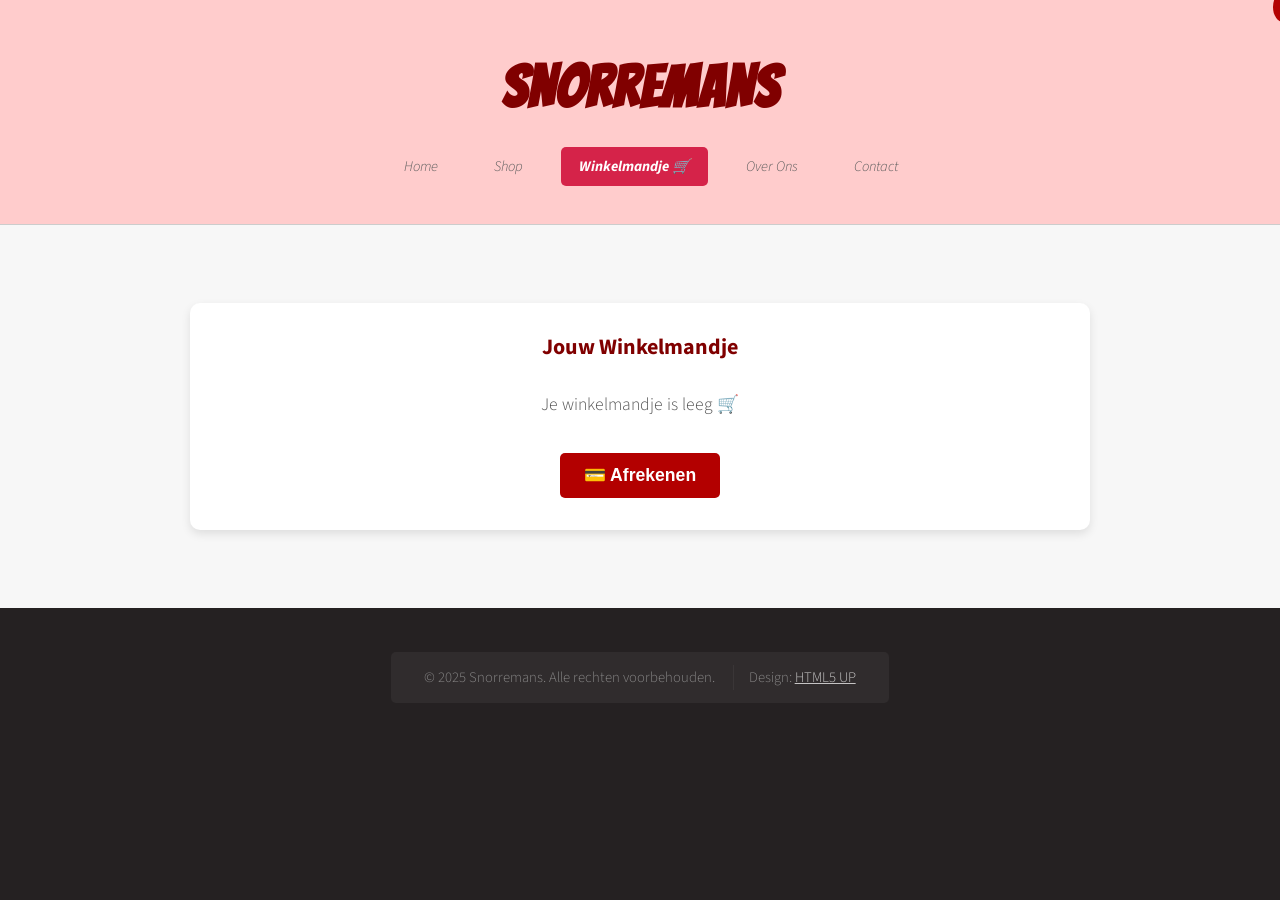
==== winkelmandje.html @ f2e00b23 "Add files via upload" ====
<!DOCTYPE HTML>
<html>
  <head>
    <title>Winkelmandje | Snorremans</title>
    <meta charset="utf-8" />
    <meta name="viewport" content="width=device-width, initial-scale=1, user-scalable=no" />
    <link href="https://fonts.googleapis.com/css2?family=Bangers&display=swap" rel="stylesheet">
    <link rel="stylesheet" href="assets/css/main.css" />

    <style>
      #header { background-color: #ffcccc; }
      #header h1 a, #header nav a { color: #800000; }
      #header h1 a:hover, #header nav a:hover { color: #b30000; }

      .cart-container {
        max-width: 900px;
        margin: 3rem auto;
        background: white;
        border-radius: 10px;
        padding: 2rem;
        box-shadow: 0 4px 10px rgba(0, 0, 0, 0.1);
      }

      h2 { text-align: center; color: #800000; }

      table { width: 100%; border-collapse: collapse; margin-top: 2rem; }

      th, td {
        padding: 12px;
        border-bottom: 1px solid #ddd;
        text-align: center;
      }

      th { background-color: #ffe6e6; }

      img { width: 60px; border-radius: 5px; }

      .quantity-input {
        width: 60px;
        padding: 6px;
        text-align: center;
      }
      #header h1 {
         font-family: 'Bangers', cursive;
         font-size: 4em;
         letter-spacing: 1px;
         text-transform: uppercase;
         color: #fff;
      }

      .remove-btn {
        background: #ff4d4d;
        border: none;
        color: white;
        padding: 6px 10px;
        border-radius: 4px;
        cursor: pointer;
        transition: background 0.3s;
      }

      .remove-btn:hover { background: #cc0000; }

      .total {
        text-align: right;
        margin-top: 1.5rem;
        font-size: 1.2rem;
        font-weight: bold;
      }

      .checkout-btn {
        display: block;
        margin: 2rem auto 0 auto;
        background: #b30000;
        color: white;
        border: none;
        padding: 12px 24px;
        border-radius: 5px;
        font-size: 1.1rem;
        cursor: pointer;
        transition: background 0.3s;
      }

      .checkout-btn:hover { background: #d60000; }

      .empty {
        text-align: center;
        font-size: 1.1rem;
        color: #555;
        margin-top: 2rem;
      }

      #cart-count {
        position: absolute;
        top: -8px;
        right: -14px;
        background: #b30000;
        color: white;
        border-radius: 50%;
        padding: 2px 7px;
        font-size: 0.8rem;
        font-weight: bold;
      }
    </style>
  </head>

  <body>
    <div id="page-wrapper">
      <!-- Header -->
      <section id="header">
        <h1><a href="index.html">SNORREMANS</a></h1>
        <nav id="nav">
          <ul>
            <li><a href="index.html">Home</a></li>
            <li><a href="shop.html">Shop</a></li>
            <li class="current"><a href="winkelmandje.html">Winkelmandje 🛒 <span id="cart-count">0</span></a></li>
            <li><a href="about.html">Over Ons</a></li>
            <li><a href="contact.html">Contact</a></li>
          </ul>
        </nav>
      </section>

      <!-- Winkelmandje inhoud -->
      <section id="main">
        <div class="container">
          <div class="cart-container">
            <h2>Jouw Winkelmandje</h2>

            <table id="cart-table">
              <thead>
                <tr>
                  <th>Product</th>
                  <th>Afbeelding</th>
                  <th>Aantal</th>
                  <th>Prijs per stuk</th>
                  <th>Totaal</th>
                  <th>Verwijder</th>
                </tr>
              </thead>
              <tbody id="cart-body"></tbody>
            </table>

            <p id="cart-empty" class="empty" style="display:none;">Je winkelmandje is leeg 🛒</p>
            <div class="total" id="cart-total"></div>

            <!-- 🔹 Betaalknop (vaste PayRequest-link) -->
            <button class="checkout-btn" onclick="checkout()">💳 Afrekenen</button>
          </div>
        </div>
      </section>

      <!-- Footer -->
      <section id="footer">
        <div class="container">
          <div id="copyright">
            <ul class="links">
              <li>&copy; 2025 Snorremans. Alle rechten voorbehouden.</li>
              <li>Design: <a href="http://html5up.net">HTML5 UP</a></li>
            </ul>
          </div>
        </div>
      </section>
    </div>

    <!-- Script -->
    <script>
      function renderCart() {
        const cart = JSON.parse(localStorage.getItem("cart")) || [];
        const cartBody = document.getElementById("cart-body");
        const cartTotal = document.getElementById("cart-total");
        const emptyMsg = document.getElementById("cart-empty");

        cartBody.innerHTML = "";

        if (cart.length === 0) {
          document.getElementById("cart-table").style.display = "none";
          emptyMsg.style.display = "block";
          cartTotal.textContent = "";
          updateCartCount();
          return;
        }

        document.getElementById("cart-table").style.display = "table";
        emptyMsg.style.display = "none";

        let total = 0;
        cart.forEach((item, index) => {
          const price = parseFloat(item.price) || 0;
          const qty = parseInt(item.quantity) || 0;
          const subtotal = price * qty;
          total += subtotal;

          const row = document.createElement("tr");
          row.innerHTML = `
            <td>${item.name}</td>
            <td><img src="${item.image}" alt="${item.name}"></td>
            <td>
              <input type="number" min="1" value="${qty}" class="quantity-input" onchange="updateQuantity(${index}, this.value)">
            </td>
            <td>€${price.toFixed(2)}</td>
            <td>€${subtotal.toFixed(2)}</td>
            <td><button class="remove-btn" onclick="removeItem(${index})">X</button></td>
          `;
          cartBody.appendChild(row);
        });

        cartTotal.textContent = "Totaal: €" + total.toFixed(2);
        updateCartCount();
      }

      function updateQuantity(index, newQty) {
        let cart = JSON.parse(localStorage.getItem("cart")) || [];
        newQty = parseInt(newQty);
        if (newQty > 0) {
          cart[index].quantity = newQty;
        } else {
          cart.splice(index, 1);
        }
        localStorage.setItem("cart", JSON.stringify(cart));
        renderCart();
      }

      function removeItem(index) {
        let cart = JSON.parse(localStorage.getItem("cart")) || [];
        cart.splice(index, 1);
        localStorage.setItem("cart", JSON.stringify(cart));
        renderCart();
      }

      // 🔹 Nieuwe versie: opent PayRequest-link
      function checkout() {
        const cart = JSON.parse(localStorage.getItem("cart")) || [];
        if (cart.length === 0) {
          alert("Je winkelmandje is leeg 🛒");
          return;
        }

        alert("Bedankt voor je bestelling! 🎉 Je wordt doorgestuurd naar de betaalpagina.");
        // ✅ Zet hier je eigen PayRequest-link:
        window.open("https://payreque.st/133im0rsg", "_blank");
        localStorage.removeItem("cart");
        renderCart();
      }

      function updateCartCount() {
        const cart = JSON.parse(localStorage.getItem("cart")) || [];
        const total = cart.reduce((sum, item) => sum + item.quantity, 0);
        const countElement = document.getElementById("cart-count");
        if (countElement) countElement.textContent = total;
      }

      document.addEventListener("DOMContentLoaded", renderCart);
    </script>
  </body>
</html>
---- assets/css/main.css ----
@import url("fontawesome-all.min.css");
@import url("https://fonts.googleapis.com/css?family=Source+Sans+Pro:300,400,700,900,300italic");

/*
	Dopetrope by HTML5 UP
	html5up.net | @ajlkn
	Free for personal and commercial use under the CCA 3.0 license (html5up.net/license)
*/

html, body, div, span, applet, object,
iframe, h1, h2, h3, h4, h5, h6, p, blockquote,
pre, a, abbr, acronym, address, big, cite,
code, del, dfn, em, img, ins, kbd, q, s, samp,
small, strike, strong, sub, sup, tt, var, b,
u, i, center, dl, dt, dd, ol, ul, li, fieldset,
form, label, legend, table, caption, tbody,
tfoot, thead, tr, th, td, article, aside,
canvas, details, embed, figure, figcaption,
footer, header, hgroup, menu, nav, output, ruby,
section, summary, time, mark, audio, video {
	margin: 0;
	padding: 0;
	border: 0;
	font-size: 100%;
	font: inherit;
	vertical-align: baseline;}

article, aside, details, figcaption, figure,
footer, header, hgroup, menu, nav, section {
	display: block;}

body {
	line-height: 1;
}

ol, ul {
	list-style: none;
}

blockquote, q {
	quotes: none;
}

	blockquote:before, blockquote:after, q:before, q:after {
		content: '';
		content: none;
	}

table {
	border-collapse: collapse;
	border-spacing: 0;
}

body {
	-webkit-text-size-adjust: none;
}

mark {
	background-color: transparent;
	color: inherit;
}

input::-moz-focus-inner {
	border: 0;
	padding: 0;
}

input, select, textarea {
	-moz-appearance: none;
	-webkit-appearance: none;
	-ms-appearance: none;
	appearance: none;
}

/* Basic */

	html {
		box-sizing: border-box;
	}

	*, *:before, *:after {
		box-sizing: inherit;
	}

	body {
		background: #252122;
		background-image: url("images/bg02.png");
	}

		body.is-preload *, body.is-preload *:before, body.is-preload *:after {
			-moz-animation: none !important;
			-webkit-animation: none !important;
			-ms-animation: none !important;
			animation: none !important;
			-moz-transition: none !important;
			-webkit-transition: none !important;
			-ms-transition: none !important;
			transition: none !important;
		}

	body, input, textarea, select {
		font-family: 'Source Sans Pro';
		font-weight: 300;
		color: #5d5d5d;
		font-size: 14pt;
		line-height: 1.75em;
	}

	strong, b {
		color: #252122;
		font-weight: 400;
	}

	i, em {
		font-style: italic;
	}

	sub {
		position: relative;
		top: 0.5em;
		font-size: 0.8em;
	}

	sup {
		position: relative;
		top: -0.5em;
		font-size: 0.8em;
	}

	blockquote {
		border-left: solid 0.75em #dddddd;
		padding: 1em 0 1em 1.5em;
		font-style: italic;
	}

	h1, h2, h3, h4, h5, h6 {
		color: #252122;
		font-weight: 700;
	}

	h1 a, h2 a, h3 a, h4 a, h5 a, h6 a {
		color: inherit;
		text-decoration: none;
	}

	h2 {
		font-size: 1.5em;
	}

	h3 {
		font-size: 1.35em;
	}

	a {
		color: #d52349;
		text-decoration: underline;
	}

		a:hover {
			text-decoration: none;
		}

	br.clear {
		clear: both;
	}

	hr {
		border: 0;
		border-top: solid 1px #dddddd;
		height: 1px;
		margin: 2em 0 2em 0;
	}

	p, ul, ol, dl, table {
		margin-bottom: 2em;
	}

/* Container */

	.container {
		margin: 0 auto;
		max-width: 100%;
		width: 70em;
	}

		@media screen and (max-width: 1680px) {

			.container {
				width: 70em;
			}

		}

		@media screen and (max-width: 1280px) {

			.container {
				width: calc(100% - 60px);
			}

		}

		@media screen and (max-width: 980px) {

			.container {
				width: calc(100% - 80px);
			}

		}

		@media screen and (max-width: 736px) {

			.container {
				width: calc(100% - 40px);
			}

		}

/* Row */

	.row {
		display: flex;
		flex-wrap: wrap;
		box-sizing: border-box;
		align-items: stretch;
	}

		.row > * {
			box-sizing: border-box;
		}

		.row.gtr-uniform > * > :last-child {
			margin-bottom: 0;
		}

		.row.aln-left {
			justify-content: flex-start;
		}

		.row.aln-center {
			justify-content: center;
		}

		.row.aln-right {
			justify-content: flex-end;
		}

		.row.aln-top {
			align-items: flex-start;
		}

		.row.aln-middle {
			align-items: center;
		}

		.row.aln-bottom {
			align-items: flex-end;
		}

		.row > .imp {
			order: -1;
		}

		.row > .col-1 {
			width: 8.33333%;
		}

		.row > .off-1 {
			margin-left: 8.33333%;
		}

		.row > .col-2 {
			width: 16.66667%;
		}

		.row > .off-2 {
			margin-left: 16.66667%;
		}

		.row > .col-3 {
			width: 25%;
		}

		.row > .off-3 {
			margin-left: 25%;
		}

		.row > .col-4 {
			width: 33.33333%;
		}

		.row > .off-4 {
			margin-left: 33.33333%;
		}

		.row > .col-5 {
			width: 41.66667%;
		}

		.row > .off-5 {
			margin-left: 41.66667%;
		}

		.row > .col-6 {
			width: 50%;
		}

		.row > .off-6 {
			margin-left: 50%;
		}

		.row > .col-7 {
			width: 58.33333%;
		}

		.row > .off-7 {
			margin-left: 58.33333%;
		}

		.row > .col-8 {
			width: 66.66667%;
		}

		.row > .off-8 {
			margin-left: 66.66667%;
		}

		.row > .col-9 {
			width: 75%;
		}

		.row > .off-9 {
			margin-left: 75%;
		}

		.row > .col-10 {
			width: 83.33333%;
		}

		.row > .off-10 {
			margin-left: 83.33333%;
		}

		.row > .col-11 {
			width: 91.66667%;
		}

		.row > .off-11 {
			margin-left: 91.66667%;
		}

		.row > .col-12 {
			width: 100%;
		}

		.row > .off-12 {
			margin-left: 100%;
		}

		.row.gtr-0 {
			margin-top: 0px;
			margin-left: 0px;
		}

			.row.gtr-0 > * {
				padding: 0px 0 0 0px;
			}

			.row.gtr-0.gtr-uniform {
				margin-top: 0px;
			}

				.row.gtr-0.gtr-uniform > * {
					padding-top: 0px;
				}

		.row.gtr-25 {
			margin-top: -12.5px;
			margin-left: -12.5px;
		}

			.row.gtr-25 > * {
				padding: 12.5px 0 0 12.5px;
			}

			.row.gtr-25.gtr-uniform {
				margin-top: -12.5px;
			}

				.row.gtr-25.gtr-uniform > * {
					padding-top: 12.5px;
				}

		.row.gtr-50 {
			margin-top: -25px;
			margin-left: -25px;
		}

			.row.gtr-50 > * {
				padding: 25px 0 0 25px;
			}

			.row.gtr-50.gtr-uniform {
				margin-top: -25px;
			}

				.row.gtr-50.gtr-uniform > * {
					padding-top: 25px;
				}

		.row {
			margin-top: -50px;
			margin-left: -50px;
		}

			.row > * {
				padding: 50px 0 0 50px;
			}

			.row.gtr-uniform {
				margin-top: -50px;
			}

				.row.gtr-uniform > * {
					padding-top: 50px;
				}

		.row.gtr-150 {
			margin-top: -75px;
			margin-left: -75px;
		}

			.row.gtr-150 > * {
				padding: 75px 0 0 75px;
			}

			.row.gtr-150.gtr-uniform {
				margin-top: -75px;
			}

				.row.gtr-150.gtr-uniform > * {
					padding-top: 75px;
				}

		.row.gtr-200 {
			margin-top: -100px;
			margin-left: -100px;
		}

			.row.gtr-200 > * {
				padding: 100px 0 0 100px;
			}

			.row.gtr-200.gtr-uniform {
				margin-top: -100px;
			}

				.row.gtr-200.gtr-uniform > * {
					padding-top: 100px;
				}

		@media screen and (max-width: 1680px) {

			.row {
				display: flex;
				flex-wrap: wrap;
				box-sizing: border-box;
				align-items: stretch;
			}

				.row > * {
					box-sizing: border-box;
				}

				.row.gtr-uniform > * > :last-child {
					margin-bottom: 0;
				}

				.row.aln-left {
					justify-content: flex-start;
				}

				.row.aln-center {
					justify-content: center;
				}

				.row.aln-right {
					justify-content: flex-end;
				}

				.row.aln-top {
					align-items: flex-start;
				}

				.row.aln-middle {
					align-items: center;
				}

				.row.aln-bottom {
					align-items: flex-end;
				}

				.row > .imp-xlarge {
					order: -1;
				}

				.row > .col-1-xlarge {
					width: 8.33333%;
				}

				.row > .off-1-xlarge {
					margin-left: 8.33333%;
				}

				.row > .col-2-xlarge {
					width: 16.66667%;
				}

				.row > .off-2-xlarge {
					margin-left: 16.66667%;
				}

				.row > .col-3-xlarge {
					width: 25%;
				}

				.row > .off-3-xlarge {
					margin-left: 25%;
				}

				.row > .col-4-xlarge {
					width: 33.33333%;
				}

				.row > .off-4-xlarge {
					margin-left: 33.33333%;
				}

				.row > .col-5-xlarge {
					width: 41.66667%;
				}

				.row > .off-5-xlarge {
					margin-left: 41.66667%;
				}

				.row > .col-6-xlarge {
					width: 50%;
				}

				.row > .off-6-xlarge {
					margin-left: 50%;
				}

				.row > .col-7-xlarge {
					width: 58.33333%;
				}

				.row > .off-7-xlarge {
					margin-left: 58.33333%;
				}

				.row > .col-8-xlarge {
					width: 66.66667%;
				}

				.row > .off-8-xlarge {
					margin-left: 66.66667%;
				}

				.row > .col-9-xlarge {
					width: 75%;
				}

				.row > .off-9-xlarge {
					margin-left: 75%;
				}

				.row > .col-10-xlarge {
					width: 83.33333%;
				}

				.row > .off-10-xlarge {
					margin-left: 83.33333%;
				}

				.row > .col-11-xlarge {
					width: 91.66667%;
				}

				.row > .off-11-xlarge {
					margin-left: 91.66667%;
				}

				.row > .col-12-xlarge {
					width: 100%;
				}

				.row > .off-12-xlarge {
					margin-left: 100%;
				}

				.row.gtr-0 {
					margin-top: 0px;
					margin-left: 0px;
				}

					.row.gtr-0 > * {
						padding: 0px 0 0 0px;
					}

					.row.gtr-0.gtr-uniform {
						margin-top: 0px;
					}

						.row.gtr-0.gtr-uniform > * {
							padding-top: 0px;
						}

				.row.gtr-25 {
					margin-top: -12.5px;
					margin-left: -12.5px;
				}

					.row.gtr-25 > * {
						padding: 12.5px 0 0 12.5px;
					}

					.row.gtr-25.gtr-uniform {
						margin-top: -12.5px;
					}

						.row.gtr-25.gtr-uniform > * {
							padding-top: 12.5px;
						}

				.row.gtr-50 {
					margin-top: -25px;
					margin-left: -25px;
				}

					.row.gtr-50 > * {
						padding: 25px 0 0 25px;
					}

					.row.gtr-50.gtr-uniform {
						margin-top: -25px;
					}

						.row.gtr-50.gtr-uniform > * {
							padding-top: 25px;
						}

				.row {
					margin-top: -50px;
					margin-left: -50px;
				}

					.row > * {
						padding: 50px 0 0 50px;
					}

					.row.gtr-uniform {
						margin-top: -50px;
					}

						.row.gtr-uniform > * {
							padding-top: 50px;
						}

				.row.gtr-150 {
					margin-top: -75px;
					margin-left: -75px;
				}

					.row.gtr-150 > * {
						padding: 75px 0 0 75px;
					}

					.row.gtr-150.gtr-uniform {
						margin-top: -75px;
					}

						.row.gtr-150.gtr-uniform > * {
							padding-top: 75px;
						}

				.row.gtr-200 {
					margin-top: -100px;
					margin-left: -100px;
				}

					.row.gtr-200 > * {
						padding: 100px 0 0 100px;
					}

					.row.gtr-200.gtr-uniform {
						margin-top: -100px;
					}

						.row.gtr-200.gtr-uniform > * {
							padding-top: 100px;
						}

		}

		@media screen and (max-width: 1280px) {

			.row {
				display: flex;
				flex-wrap: wrap;
				box-sizing: border-box;
				align-items: stretch;
			}

				.row > * {
					box-sizing: border-box;
				}

				.row.gtr-uniform > * > :last-child {
					margin-bottom: 0;
				}

				.row.aln-left {
					justify-content: flex-start;
				}

				.row.aln-center {
					justify-content: center;
				}

				.row.aln-right {
					justify-content: flex-end;
				}

				.row.aln-top {
					align-items: flex-start;
				}

				.row.aln-middle {
					align-items: center;
				}

				.row.aln-bottom {
					align-items: flex-end;
				}

				.row > .imp-large {
					order: -1;
				}

				.row > .col-1-large {
					width: 8.33333%;
				}

				.row > .off-1-large {
					margin-left: 8.33333%;
				}

				.row > .col-2-large {
					width: 16.66667%;
				}

				.row > .off-2-large {
					margin-left: 16.66667%;
				}

				.row > .col-3-large {
					width: 25%;
				}

				.row > .off-3-large {
					margin-left: 25%;
				}

				.row > .col-4-large {
					width: 33.33333%;
				}

				.row > .off-4-large {
					margin-left: 33.33333%;
				}

				.row > .col-5-large {
					width: 41.66667%;
				}

				.row > .off-5-large {
					margin-left: 41.66667%;
				}

				.row > .col-6-large {
					width: 50%;
				}

				.row > .off-6-large {
					margin-left: 50%;
				}

				.row > .col-7-large {
					width: 58.33333%;
				}

				.row > .off-7-large {
					margin-left: 58.33333%;
				}

				.row > .col-8-large {
					width: 66.66667%;
				}

				.row > .off-8-large {
					margin-left: 66.66667%;
				}

				.row > .col-9-large {
					width: 75%;
				}

				.row > .off-9-large {
					margin-left: 75%;
				}

				.row > .col-10-large {
					width: 83.33333%;
				}

				.row > .off-10-large {
					margin-left: 83.33333%;
				}

				.row > .col-11-large {
					width: 91.66667%;
				}

				.row > .off-11-large {
					margin-left: 91.66667%;
				}

				.row > .col-12-large {
					width: 100%;
				}

				.row > .off-12-large {
					margin-left: 100%;
				}

				.row.gtr-0 {
					margin-top: 0px;
					margin-left: 0px;
				}

					.row.gtr-0 > * {
						padding: 0px 0 0 0px;
					}

					.row.gtr-0.gtr-uniform {
						margin-top: 0px;
					}

						.row.gtr-0.gtr-uniform > * {
							padding-top: 0px;
						}

				.row.gtr-25 {
					margin-top: -7.5px;
					margin-left: -7.5px;
				}

					.row.gtr-25 > * {
						padding: 7.5px 0 0 7.5px;
					}

					.row.gtr-25.gtr-uniform {
						margin-top: -7.5px;
					}

						.row.gtr-25.gtr-uniform > * {
							padding-top: 7.5px;
						}

				.row.gtr-50 {
					margin-top: -15px;
					margin-left: -15px;
				}

					.row.gtr-50 > * {
						padding: 15px 0 0 15px;
					}

					.row.gtr-50.gtr-uniform {
						margin-top: -15px;
					}

						.row.gtr-50.gtr-uniform > * {
							padding-top: 15px;
						}

				.row {
					margin-top: -30px;
					margin-left: -30px;
				}

					.row > * {
						padding: 30px 0 0 30px;
					}

					.row.gtr-uniform {
						margin-top: -30px;
					}

						.row.gtr-uniform > * {
							padding-top: 30px;
						}

				.row.gtr-150 {
					margin-top: -45px;
					margin-left: -45px;
				}

					.row.gtr-150 > * {
						padding: 45px 0 0 45px;
					}

					.row.gtr-150.gtr-uniform {
						margin-top: -45px;
					}

						.row.gtr-150.gtr-uniform > * {
							padding-top: 45px;
						}

				.row.gtr-200 {
					margin-top: -60px;
					margin-left: -60px;
				}

					.row.gtr-200 > * {
						padding: 60px 0 0 60px;
					}

					.row.gtr-200.gtr-uniform {
						margin-top: -60px;
					}

						.row.gtr-200.gtr-uniform > * {
							padding-top: 60px;
						}

		}

		@media screen and (max-width: 980px) {

			.row {
				display: flex;
				flex-wrap: wrap;
				box-sizing: border-box;
				align-items: stretch;
			}

				.row > * {
					box-sizing: border-box;
				}

				.row.gtr-uniform > * > :last-child {
					margin-bottom: 0;
				}

				.row.aln-left {
					justify-content: flex-start;
				}

				.row.aln-center {
					justify-content: center;
				}

				.row.aln-right {
					justify-content: flex-end;
				}

				.row.aln-top {
					align-items: flex-start;
				}

				.row.aln-middle {
					align-items: center;
				}

				.row.aln-bottom {
					align-items: flex-end;
				}

				.row > .imp-medium {
					order: -1;
				}

				.row > .col-1-medium {
					width: 8.33333%;
				}

				.row > .off-1-medium {
					margin-left: 8.33333%;
				}

				.row > .col-2-medium {
					width: 16.66667%;
				}

				.row > .off-2-medium {
					margin-left: 16.66667%;
				}

				.row > .col-3-medium {
					width: 25%;
				}

				.row > .off-3-medium {
					margin-left: 25%;
				}

				.row > .col-4-medium {
					width: 33.33333%;
				}

				.row > .off-4-medium {
					margin-left: 33.33333%;
				}

				.row > .col-5-medium {
					width: 41.66667%;
				}

				.row > .off-5-medium {
					margin-left: 41.66667%;
				}

				.row > .col-6-medium {
					width: 50%;
				}

				.row > .off-6-medium {
					margin-left: 50%;
				}

				.row > .col-7-medium {
					width: 58.33333%;
				}

				.row > .off-7-medium {
					margin-left: 58.33333%;
				}

				.row > .col-8-medium {
					width: 66.66667%;
				}

				.row > .off-8-medium {
					margin-left: 66.66667%;
				}

				.row > .col-9-medium {
					width: 75%;
				}

				.row > .off-9-medium {
					margin-left: 75%;
				}

				.row > .col-10-medium {
					width: 83.33333%;
				}

				.row > .off-10-medium {
					margin-left: 83.33333%;
				}

				.row > .col-11-medium {
					width: 91.66667%;
				}

				.row > .off-11-medium {
					margin-left: 91.66667%;
				}

				.row > .col-12-medium {
					width: 100%;
				}

				.row > .off-12-medium {
					margin-left: 100%;
				}

				.row.gtr-0 {
					margin-top: 0px;
					margin-left: 0px;
				}

					.row.gtr-0 > * {
						padding: 0px 0 0 0px;
					}

					.row.gtr-0.gtr-uniform {
						margin-top: 0px;
					}

						.row.gtr-0.gtr-uniform > * {
							padding-top: 0px;
						}

				.row.gtr-25 {
					margin-top: -10px;
					margin-left: -10px;
				}

					.row.gtr-25 > * {
						padding: 10px 0 0 10px;
					}

					.row.gtr-25.gtr-uniform {
						margin-top: -10px;
					}

						.row.gtr-25.gtr-uniform > * {
							padding-top: 10px;
						}

				.row.gtr-50 {
					margin-top: -20px;
					margin-left: -20px;
				}

					.row.gtr-50 > * {
						padding: 20px 0 0 20px;
					}

					.row.gtr-50.gtr-uniform {
						margin-top: -20px;
					}

						.row.gtr-50.gtr-uniform > * {
							padding-top: 20px;
						}

				.row {
					margin-top: -40px;
					margin-left: -40px;
				}

					.row > * {
						padding: 40px 0 0 40px;
					}

					.row.gtr-uniform {
						margin-top: -40px;
					}

						.row.gtr-uniform > * {
							padding-top: 40px;
						}

				.row.gtr-150 {
					margin-top: -60px;
					margin-left: -60px;
				}

					.row.gtr-150 > * {
						padding: 60px 0 0 60px;
					}

					.row.gtr-150.gtr-uniform {
						margin-top: -60px;
					}

						.row.gtr-150.gtr-uniform > * {
							padding-top: 60px;
						}

				.row.gtr-200 {
					margin-top: -80px;
					margin-left: -80px;
				}

					.row.gtr-200 > * {
						padding: 80px 0 0 80px;
					}

					.row.gtr-200.gtr-uniform {
						margin-top: -80px;
					}

						.row.gtr-200.gtr-uniform > * {
							padding-top: 80px;
						}

		}

		@media screen and (max-width: 736px) {

			.row {
				display: flex;
				flex-wrap: wrap;
				box-sizing: border-box;
				align-items: stretch;
			}

				.row > * {
					box-sizing: border-box;
				}

				.row.gtr-uniform > * > :last-child {
					margin-bottom: 0;
				}

				.row.aln-left {
					justify-content: flex-start;
				}

				.row.aln-center {
					justify-content: center;
				}

				.row.aln-right {
					justify-content: flex-end;
				}

				.row.aln-top {
					align-items: flex-start;
				}

				.row.aln-middle {
					align-items: center;
				}

				.row.aln-bottom {
					align-items: flex-end;
				}

				.row > .imp-small {
					order: -1;
				}

				.row > .col-1-small {
					width: 8.33333%;
				}

				.row > .off-1-small {
					margin-left: 8.33333%;
				}

				.row > .col-2-small {
					width: 16.66667%;
				}

				.row > .off-2-small {
					margin-left: 16.66667%;
				}

				.row > .col-3-small {
					width: 25%;
				}

				.row > .off-3-small {
					margin-left: 25%;
				}

				.row > .col-4-small {
					width: 33.33333%;
				}

				.row > .off-4-small {
					margin-left: 33.33333%;
				}

				.row > .col-5-small {
					width: 41.66667%;
				}

				.row > .off-5-small {
					margin-left: 41.66667%;
				}

				.row > .col-6-small {
					width: 50%;
				}

				.row > .off-6-small {
					margin-left: 50%;
				}

				.row > .col-7-small {
					width: 58.33333%;
				}

				.row > .off-7-small {
					margin-left: 58.33333%;
				}

				.row > .col-8-small {
					width: 66.66667%;
				}

				.row > .off-8-small {
					margin-left: 66.66667%;
				}

				.row > .col-9-small {
					width: 75%;
				}

				.row > .off-9-small {
					margin-left: 75%;
				}

				.row > .col-10-small {
					width: 83.33333%;
				}

				.row > .off-10-small {
					margin-left: 83.33333%;
				}

				.row > .col-11-small {
					width: 91.66667%;
				}

				.row > .off-11-small {
					margin-left: 91.66667%;
				}

				.row > .col-12-small {
					width: 100%;
				}

				.row > .off-12-small {
					margin-left: 100%;
				}

				.row.gtr-0 {
					margin-top: 0px;
					margin-left: 0px;
				}

					.row.gtr-0 > * {
						padding: 0px 0 0 0px;
					}

					.row.gtr-0.gtr-uniform {
						margin-top: 0px;
					}

						.row.gtr-0.gtr-uniform > * {
							padding-top: 0px;
						}

				.row.gtr-25 {
					margin-top: -5px;
					margin-left: -5px;
				}

					.row.gtr-25 > * {
						padding: 5px 0 0 5px;
					}

					.row.gtr-25.gtr-uniform {
						margin-top: -5px;
					}

						.row.gtr-25.gtr-uniform > * {
							padding-top: 5px;
						}

				.row.gtr-50 {
					margin-top: -10px;
					margin-left: -10px;
				}

					.row.gtr-50 > * {
						padding: 10px 0 0 10px;
					}

					.row.gtr-50.gtr-uniform {
						margin-top: -10px;
					}

						.row.gtr-50.gtr-uniform > * {
							padding-top: 10px;
						}

				.row {
					margin-top: -20px;
					margin-left: -20px;
				}

					.row > * {
						padding: 20px 0 0 20px;
					}

					.row.gtr-uniform {
						margin-top: -20px;
					}

						.row.gtr-uniform > * {
							padding-top: 20px;
						}

				.row.gtr-150 {
					margin-top: -30px;
					margin-left: -30px;
				}

					.row.gtr-150 > * {
						padding: 30px 0 0 30px;
					}

					.row.gtr-150.gtr-uniform {
						margin-top: -30px;
					}

						.row.gtr-150.gtr-uniform > * {
							padding-top: 30px;
						}

				.row.gtr-200 {
					margin-top: -40px;
					margin-left: -40px;
				}

					.row.gtr-200 > * {
						padding: 40px 0 0 40px;
					}

					.row.gtr-200.gtr-uniform {
						margin-top: -40px;
					}

						.row.gtr-200.gtr-uniform > * {
							padding-top: 40px;
						}

		}

/* Form */

	form label {
		display: block;
		color: #252122;
		font-weight: 400;
		margin: 0 0 0.5em 0;
	}

	form input[type=text],
	form input[type=email],
	form input[type=password],
	form select,
	form textarea {
		-webkit-appearance: none;
		display: block;
		border: 0;
		padding: 0.75em 1em;
		font-size: 1em;
		border-radius: 5px;
		border: solid 1px #dddddd;
		background: #fff;
		width: 100%;
	}

		form input[type=text]:focus,
		form input[type=email]:focus,
		form input[type=password]:focus,
		form select:focus,
		form textarea:focus {
			box-shadow: inset 0px 0px 1px 1px #43bff0;
		}

	form textarea {
		height: 15em;
	}

	form ::-webkit-input-placeholder {
		color: #555 !important;
	}

	form :-moz-placeholder {
		color: #555 !important;
	}

	form ::-moz-placeholder {
		color: #555 !important;
	}

	form :-ms-input-placeholder {
		color: #555 !important;
	}

	form ::-moz-focus-inner {
		border: 0;
	}

/* Tables */

	table {
		width: 100%;
	}

		table tr {
			border-top: solid 1px #dddddd;
		}

			table tr:first-child {
				border-top: 0;
			}

		table td {
			padding: 0.5em 1em 0.5em 1em;
		}

		table th {
			text-align: left;
			padding: 0.5em 1em 0.5em 1em;
			font-weight: 700;
			margin: 0 0 1em 0;
		}

		table thead {
			border-bottom: solid 2px #dddddd;
		}

/* Section/Article */

	section, article {
		margin-bottom: 2.5em;
	}

		section > :last-child, section:last-child, article > :last-child, article:last-child {
			margin-bottom: 0;
		}

	header {
		margin: 0 0 1.5em 0;
	}

		header > p {
			display: block;
			font-style: italic;
			margin: 0.5em 0 0 0;
			padding-bottom: 0.5em;
		}

		header.major {
			position: relative;
			text-align: center;
			border-top: solid 1px #ccc;
			top: 1em;
			margin: 0 0 3em 0;
		}

			header.major h2 {
				background: #fff;
				position: relative;
				top: -0.65em;
				display: inline;
				margin: 0;
				padding: 0 1em 0 1em;
			}

	footer {
		margin: 2.25em 0 0 0;
	}

/* Box */

	.box {
		background: #ffffff;
		border-bottom: solid 1px #ccc;
		padding: 2.75em 1.75em 2.75em 1.75em;
	}

		.box .image.featured {
			position: relative;
			width: auto;
			left: 1.75em;
			top: 1.75em;
			margin: -4.5em 0 4.25em -3.5em;
		}

		.box.post header {
			padding-top: 1em;
			margin: 0 0 2em 0;
		}

		.box.post h2 {
			font-size: 2.5em;
			letter-spacing: -0.015em;
		}

		.box.post header > p {
			margin-top: 1.25em;
			font-size: 1.25em;
		}

		.box footer ul.actions {
			margin-bottom: 0;
		}

/* Button */

	input[type="button"],
	input[type="submit"],
	input[type="reset"],
	button,
	.button {
		-webkit-appearance: none;
		display: inline-block;
		text-decoration: none;
		cursor: pointer;
		border: 0;
		border-radius: 5px;
		background: #d52349;
		color: #fff !important;
		font-weight: 700;
		outline: 0;
		font-size: 1.1em;
		padding: 0.65em 1.5em 0.65em 1.5em;
		text-align: center;
		-moz-transition: background-color .25s ease-in-out;
		-webkit-transition: background-color .25s ease-in-out;
		-ms-transition: background-color .25s ease-in-out;
		transition: background-color .25s ease-in-out;
	}

		input[type="button"]:hover,
		input[type="submit"]:hover,
		input[type="reset"]:hover,
		button:hover,
		.button:hover {
			background: #e53359;
		}

		input[type="button"]:active,
		input[type="submit"]:active,
		input[type="reset"]:active,
		button:active,
		.button:active {
			background: #c51349;
		}

		input[type="button"].alt,
		input[type="submit"].alt,
		input[type="reset"].alt,
		button.alt,
		.button.alt {
			background: #252122;
		}

			input[type="button"].alt:hover,
			input[type="submit"].alt:hover,
			input[type="reset"].alt:hover,
			button.alt:hover,
			.button.alt:hover {
				background: #353132;
			}

			input[type="button"].alt:active,
			input[type="submit"].alt:active,
			input[type="reset"].alt:active,
			button.alt:active,
			.button.alt:active {
				background: #151112;
			}

		input[type="button"].icon:before,
		input[type="submit"].icon:before,
		input[type="reset"].icon:before,
		button.icon:before,
		.button.icon:before {
			opacity: 0.35;
			position: relative;
			top: 0.05em;
			margin-right: 0.75em;
		}

		input[type="button"].large,
		input[type="submit"].large,
		input[type="reset"].large,
		button.large,
		.button.large {
			font-size: 1.5em;
			padding: 0.75em 1.5em 0.75em 1.5em;
		}

/* Image */

	.image {
		display: inline-block;
		outline: 0;
	}

		.image img {
			display: block;
			width: 100%;
		}

		.image.centered {
			display: block;
			margin: 0 0 2em 0;
		}

			.image.centered img {
				margin: 0 auto;
				width: auto;
			}

		.image.featured {
			display: block;
			width: 100%;
			margin: 0 0 2em 0;
		}

		.image.left {
			float: left;
			margin: 0 2em 2em 0;
		}

/* List */

	ul {
		list-style: disc;
		padding-left: 1em;
	}

		ul li {
			padding-left: 0.5em;
		}

	ol {
		list-style: decimal;
		padding-left: 1.25em;
	}

		ol li {
			padding-left: 0.25em;
		}

/* Actions */

	ul.actions {
		list-style: none;
		padding-left: 0;
	}

		ul.actions li {
			display: inline-block;
			margin-left: 1em;
			padding-left: 0;
		}

			ul.actions li:first-child {
				margin-left: 0;
			}

/* Links */

	ul.links {
		list-style: none;
		padding-left: 0;
	}

		ul.links li {
			display: inline-block;
			border-left: solid 1px rgba(255, 255, 255, 0.05);
			padding: 0 0 0 1em;
			margin: 0 0 0 1em;
		}

			ul.links li:first-child {
				border-left: 0;
				padding-left: 0;
				margin-left: 0;
			}

/* Contact */

	ul.contact {
		list-style: none;
		padding-left: 0;
	}

		ul.contact li {
			position: relative;
			border-top: solid 1px #ddd;
			padding: 1.3em 0 1.3em 7em;
		}

			ul.contact li h3 {
				position: absolute;
				left: 0;
				top: 1.3em;
				font-size: 1.1em;
			}

			ul.contact li p {
				margin: 0;
			}

			ul.contact li:first-child {
				padding-top: 0;
				border-top: 0;
			}

				ul.contact li:first-child h3 {
					top: 0;
				}

/* Dates */

	ul.dates {
		list-style: none;
		padding-left: 0;
	}

		ul.dates li {
			position: relative;
			border-top: solid 1px #ddd;
			padding: 1.3em 0 1.3em 6.75em;
		}

		ul.dates .date {
			display: block;
			position: absolute;
			left: 0;
			top: 1.3em;
			background-color: #d52349;
			height: 3.5em;
			text-align: center;
			color: #fff;
			line-height: 1em;
			border-top-left-radius: 5px;
			border-bottom-left-radius: 5px;
			padding: 0.5em 0.75em 0 1em;
		}

			ul.dates .date:after {
				content: '';
				position: absolute;
				bottom: 0;
				right: -1.2em;
				border-left: solid 1.25em #d52349;
				border-top: solid 1.8em transparent;
				border-bottom: solid 1.8em transparent;
			}

			ul.dates .date strong {
				display: block;
				font-size: 1.75em;
				padding-top: 0.15em;
			}

		ul.dates h3 {
			font-size: 1.1em;
		}

		ul.dates p {
			margin: 0;
		}

		ul.dates li:first-child {
			border-top: 0;
			padding-top: 0;
		}

			ul.dates li:first-child .date {
				top: 0;
			}

/* Divided */

	ul.divided {
		list-style: none;
		padding-left: 0;
	}

		ul.divided li {
			border-top: solid 1px #ddd;
			padding: 1em 0 1em 0;
		}

			ul.divided li:first-child {
				border-top: 0;
				padding-top: 0;
			}

/* Social */

	ul.social {
		list-style: none;
		padding-left: 0;
		overflow: hidden;
		cursor: default;
		margin: 0 0 3.25em 0;
	}

		ul.social li {
			display: inline-block;
			padding-left: 0;
			margin-left: 0.75em;
		}

			ul.social li:first-child {
				margin-left: 0;
			}

			ul.social li a {
				display: inline-block;
				width: 3em;
				height: 3em;
				text-align: center;
				border-radius: 5px;
				background: #888;
				-moz-transition: background-color .25s ease-in-out;
				-webkit-transition: background-color .25s ease-in-out;
				-ms-transition: background-color .25s ease-in-out;
				transition: background-color .25s ease-in-out;
			}

				ul.social li a:before {
					color: #fff;
					font-size: 2em;
					line-height: 1.5em;
				}

				ul.social li a.fa-facebook {
					background: #3c5a98;
				}

					ul.social li a.fa-facebook:hover {
						background: #4c6aa8;
					}

				ul.social li a.fa-twitter {
					background: #2daae4;
				}

					ul.social li a.fa-twitter:hover {
						background: #3dbaf4;
					}

				ul.social li a.fa-dribbble {
					background: #c4376b;
				}

					ul.social li a.fa-dribbble:hover {
						background: #d4477b;
					}

				ul.social li a.fa-linkedin {
					background: #006599;
				}

					ul.social li a.fa-linkedin:hover {
						background: #1075a9;
					}

				ul.social li a.fa-tumblr {
					background: #2b4661;
				}

					ul.social li a.fa-tumblr:hover {
						background: #3b5671;
					}

				ul.social li a.fa-google-plus {
					background: #da2713;
				}

					ul.social li a.fa-google-plus:hover {
						background: #ea3723;
					}

/* Icons */

	.icon {
		text-decoration: none;
		position: relative;
		text-decoration: none;
	}

		.icon:before {
			-moz-osx-font-smoothing: grayscale;
			-webkit-font-smoothing: antialiased;
			display: inline-block;
			font-style: normal;
			font-variant: normal;
			text-rendering: auto;
			line-height: 1;
			text-transform: none !important;
			font-family: 'Font Awesome 5 Free';
			font-weight: 400;
		}

		.icon.solid:before {
			font-weight: 900;
		}

		.icon.brands:before {
			font-family: 'Font Awesome 5 Brands';
		}

		.icon:before {
			line-height: inherit;
		}

		.icon > .label {
			display: none;
		}

		.icon.featured {
			position: relative;
			display: inline-block;
			background-color: #d52349;
			width: 9em;
			padding: 1.75em 0 0.75em 0;
			border-top-left-radius: 5px;
			border-top-right-radius: 5px;
			margin: 0 0 4.5em 0;
			cursor: default;
		}

			.icon.featured:before {
				font-size: 4.5em;
				line-height: 1em;
				color: #fff;
			}

			.icon.featured:after {
				content: '';
				position: absolute;
				bottom: -1.95em;
				left: 0;
				border-top: solid 2em #d52349;
				border-left: solid 4.5em transparent;
				border-right: solid 4.5em transparent;
			}

			.icon.featured.alt {
				background-color: #252122;
			}

				.icon.featured.alt:after {
					border-top-color: #252122;
				}

			.icon.featured.alt2 {
				background-color: #827a7c;
			}

				.icon.featured.alt2:after {
					border-top-color: #827a7c;
				}

/* Page Wrapper */

	#page-wrapper > section {
		margin-bottom: 0;
	}

/* Header */

	#header {
		position: relative;
		background: #ffffff;
		border-bottom: solid 1px #ccc;
		padding: 5em 0 4em 0;
		text-align: center;
	}

		#header h1 {
			color: #252122;
			font-weight: 900;
			font-size: 7em;
			letter-spacing: -0.035em;
			line-height: 1;
		
		}

/* Nav */

	#nav {
		margin: 2.5em 0 0 0;
	}

		#nav > ul {
			margin: 0;
		}

			#nav > ul > li {
				display: inline-block;
				font-style: italic;
				margin: 0 0.35em 0 0.35em;
			}

				#nav > ul > li > ul {
					display: none;
				}

				#nav > ul > li > a {
					border-radius: 5px;
					color: #5d5d5d;
					text-decoration: none;
					padding: 0.6em 1.2em 0.6em 1.2em;
					-moz-transition: background-color .25s ease-in-out;
					-webkit-transition: background-color .25s ease-in-out;
					-ms-transition: background-color .25s ease-in-out;
					transition: background-color .25s ease-in-out;
					outline: 0;
				}

				#nav > ul > li:hover > a, #nav > ul > li.active > a {
					background: #f3f3f3;
				}

				#nav > ul > li.current > a {
					background: #d52349;
					color: #fff !important;
					font-weight: 700;
				}

	.dropotron {
		border-radius: 5px;
		background-color: #252122;
		background-color: rgba(34, 30, 31, 0.98);
		padding: 1.25em 1.5em 1.25em 1.5em;
		font-style: italic;
		min-width: 13em;
		box-shadow: 0px 8px 15px 0px rgba(0, 0, 0, 0.5);
		text-align: left;
		margin-top: -1.25em;
		margin-left: -1px;
		list-style: none;
	}

		.dropotron a, .dropotron span {
			color: #aaa;
			text-decoration: none;
			-moz-transition: color .25s ease-in-out;
			-webkit-transition: color .25s ease-in-out;
			-ms-transition: color .25s ease-in-out;
			transition: color .25s ease-in-out;
		}

		.dropotron li {
			padding: 0.25em 0 0.25em 0;
		}

			.dropotron li:hover > a, .dropotron li:hover > span {
				color: #fff;
			}

		.dropotron.level-0 {
			margin-top: 2em;
		}

			.dropotron.level-0:before {
				content: '';
				display: block;
				position: absolute;
				left: 50%;
				margin-left: -10px;
				top: -9px;
				border-left: solid 10px transparent;
				border-right: solid 10px transparent;
				border-bottom: solid 10px #252122;
				border-bottom-color: rgba(34, 30, 31, 0.98);
			}

/* Banner */

	#banner {
		background: #CCE8F4 url("../../images/banner.jpg");
		background-position: center center;
		background-size: auto 100%;
		background-repeat: no-repeat;
		text-align: center;
		position: relative;
		padding: 8em 0;
		margin: 4em 0 0 0;
	}

		#banner header {
			background-color: rgba(255, 120, 120, 0.98);
			display: inline-block;
			padding: 2.5em 5em;
			border-radius: 5px;
		}

			#banner header h2 {
				color: #ffffff;
				font-weight: 700;
				font-size: 2.5em;
				margin: 0 0 0.65em 0;
			}

			#banner header p {
				color: #000000;
				padding: 0;
				font-style: normal;
				margin: 0;
				font-size: 1.5em;
			}

/* Intro */

	#intro {
		text-align: center;
		overflow: hidden;
	}

		#intro section {
			margin: 3em 0;
			padding: 2.5em 0;
		}

		#intro h2 {
			font-size: 1.75em;
		}

		#intro p {
			margin: 0;
		}

		#intro .middle {
			position: relative;
			z-index: 1;
		}

			#intro .middle:before {
				content: '';
				width: 32px;
				height: 100%;
				position: absolute;
				left: -24px;
				top: 0;
				display: block;
				z-index: -1;
				box-shadow: 32px 0 0 0 #fff, 0 -32px 0 0 #fff, 0 32px 0 0 #fff, 32px 32px 0 0 #fff, 32px -32px 0 0 #fff, 0 0 32px 0 rgba(0, 0, 0, 0.15);
			}

			#intro .middle:after {
				content: '';
				width: 32px;
				height: 100%;
				position: absolute;
				right: -24px;
				top: 0;
				display: block;
				z-index: -1;
				box-shadow: -32px 0 0 0 #fff, 0 -32px 0 0 #fff, 0 32px 0 0 #fff, -32px 32px 0 0 #fff, -32px -32px 0 0 #fff, 0 0 32px 0 rgba(0, 0, 0, 0.15);
			}

		#intro .button {
			min-width: 12em;
		}

		#intro footer {
			margin: 0;
		}

/* Main */

	#main {
		position: relative;
		background: #f7f7f7 url("images/bg02.png");
		padding: 4em 0 4em 0;
	}

		#main:before {
			content: '';
			position: absolute;
			top: 0;
			left: 0;
			width: 100%;
			background: url("images/bg01.png");
			background-size: 100% 100%;
			z-index: 0;
			opacity: 0.1;
		}

		#main .major h2 {
			background: #f7f7f7 url("images/bg02.png");
		}

/* Footer */

	#footer {
		position: relative;
		color: #858484;
		padding: 4em 0;
	}

		#footer:before {
			content: '';
			position: absolute;
			top: 0;
			left: 0;
			width: 100%;
			background: url("images/bg01.png");
			background-size: 100% 100%;
			z-index: 0;
			opacity: 0.5;
		}

		#footer a {
			color: #c5c4c4;
		}

		#footer h2, #footer h3, #footer h4, #footer h5, #footer h6, #footer strong, #footer b {
			color: #fff;
		}

			#footer h2 a, #footer h3 a, #footer h4 a, #footer h5 a, #footer h6 a, #footer strong a, #footer b a {
				color: inherit;
			}

		#footer ul.contact li,
		#footer ul.dates li,
		#footer ul.divided li {
			border-top-color: #353434;
			border-top-color: rgba(255, 255, 255, 0.05);
		}

		#footer header {
			margin: 0 0 3em 0;
		}

			#footer header h2 {
				font-size: 1.75em;
			}

/* Copyright */

	#copyright {
		text-align: center;
		margin: 3em 0 2em 0;
	}

		#copyright ul.links {
			display: inline-block;
			background: #2C2929;
			background: rgba(255, 255, 255, 0.05);
			border-radius: 5px;
			margin: 0;
			padding: 0.85em 2.25em 0.85em 2.25em;
		}

/* XLarge */

	@media screen and (max-width: 1680px) {

		/* Basic */

			body, input, textarea, select {
				font-size: 12pt;
			}

	}

/* Large */

	@media screen and (max-width: 1280px) {

		/* Basic */

			body, input, textarea, select {
				font-size: 11pt;
			}

		/* Section/Article */

			header.major {
				margin: 0.75em 0 2.5em 0;
			}

				header.major h2 {
					padding: 0 1em 0 1em;
				}

		/* Social */

			ul.social li {
				margin: 0 0 0.25em 0.75em;
			}

		/* Header */

			#header {
				padding: 4em 0 3em 0;
			}

		/* Banner */

			#banner {
				padding: 6em 0;
				margin: 3em 0 0 0;
			}

		/* Intro */

			#intro {
				padding: 0;
			}

				#intro section {
					padding: 1em 2em;
				}

				#intro .middle:before {
					left: -12px;
				}

				#intro .middle:after {
					right: -12px;
				}

		/* Main */

			#main {
				padding: 30px 0;
			}

		/* Footer */

			#footer {
				padding: 3em 0;
			}

				#footer:before {
					height: 2.5em;
				}

				#footer header {
					margin: 0 0 1.5em 0;
				}

					#footer header h2 {
						font-size: 1.25em;
					}

		/* Copyright */

			#copyright {
				margin: 0;
			}

	}

/* Medium */

	#navPanel, #titleBar {
		display: none;
	}

	@media screen and (max-width: 980px) {

		/* Basic */

			html, body {
				overflow-x: hidden;
			}

		/* Box */

			.box footer ul.actions li {
				margin: 1em 0 0 0;
				display: block;
			}

				.box footer ul.actions li .button {
					width: 100%;
				}

				.box footer ul.actions li:first-child {
					margin-top: 0;
				}

		/* Header */

			#header {
				padding: 3.5em 0 3em 0;
			}

		/* Nav */

			#nav {
				display: none;
			}

		/* Intro */

			#intro {
				padding: 3em 0 0 0;
			}

				#intro section {
					position: relative;
					border-top: solid 1px #dfdfdf;
					margin: 0;
					padding: 40px 0 0 0;
				}

					#intro section.first {
						border-top: 0;
						padding-top: 0;
					}

					#intro section p {
						margin: 0;
					}

				#intro .middle:before, #intro .middle:after {
					display: none;
				}

				#intro footer {
					padding: 3em 0 0 0;
				}

					#intro footer ul.actions {
						margin-bottom: 0;
					}

		/* Main */

			#main {
				padding: 40px 0;
			}

		/* Copyright */

			#copyright ul.links {
				display: block;
			}

		/* Nav */

			#page-wrapper {
				-moz-backface-visibility: hidden;
				-webkit-backface-visibility: hidden;
				-ms-backface-visibility: hidden;
				backface-visibility: hidden;
				-moz-transition: -moz-transform 0.5s ease;
				-webkit-transition: -webkit-transform 0.5s ease;
				-ms-transition: -ms-transform 0.5s ease;
				transition: transform 0.5s ease;
				padding-bottom: 1px;
			}

			#titleBar {
				-moz-backface-visibility: hidden;
				-webkit-backface-visibility: hidden;
				-ms-backface-visibility: hidden;
				backface-visibility: hidden;
				-moz-transition: -moz-transform 0.5s ease;
				-webkit-transition: -webkit-transform 0.5s ease;
				-ms-transition: -ms-transform 0.5s ease;
				transition: transform 0.5s ease;
				display: block;
				height: 44px;
				left: 0;
				position: fixed;
				top: 0;
				width: 100%;
				z-index: 10001;
				background: none;
			}

				#titleBar .toggle {
					text-decoration: none;
					width: 80px;
					height: 60px;
				}

					#titleBar .toggle:before {
						-moz-osx-font-smoothing: grayscale;
						-webkit-font-smoothing: antialiased;
						display: inline-block;
						font-style: normal;
						font-variant: normal;
						text-rendering: auto;
						line-height: 1;
						text-transform: none !important;
						font-family: 'Font Awesome 5 Free';
						font-weight: 900;
					}

					#titleBar .toggle:before {
						content: '\f0c9';
						display: block;
						position: absolute;
						left: 10px;
						top: 10px;
						width: 50px;
						height: 40px;
						line-height: 40px;
						font-size: 18px;
						color: #fff;
						text-align: center;
						background: rgba(150, 150, 150, 0.75);
						border-radius: 5px;
					}

					#titleBar .toggle:active:before {
						background-color: #969696;
					}

			#navPanel {
				-moz-backface-visibility: hidden;
				-webkit-backface-visibility: hidden;
				-ms-backface-visibility: hidden;
				backface-visibility: hidden;
				-moz-transform: translateX(-275px);
				-webkit-transform: translateX(-275px);
				-ms-transform: translateX(-275px);
				transform: translateX(-275px);
				-moz-transition: -moz-transform 0.5s ease;
				-webkit-transition: -webkit-transform 0.5s ease;
				-ms-transition: -ms-transform 0.5s ease;
				transition: transform 0.5s ease;
				display: block;
				height: 100%;
				left: 0;
				overflow-y: auto;
				position: fixed;
				top: 0;
				width: 275px;
				z-index: 10002;
				color: #858484;
				background-image: url("images/bg02.png");
				box-shadow: inset -3px 0px 5px 0px rgba(0, 0, 0, 0.35);
			}

				#navPanel .link {
					display: block;
					color: #888;
					text-decoration: none;
					height: 44px;
					line-height: 44px;
					border-top: solid 1px rgba(255, 255, 255, 0.05);
					padding: 0 1em 0 1em;
					font-style: italic;
				}

					#navPanel .link:first-child {
						border-top: 0;
					}

				#navPanel .indent-1 {
					display: inline-block;
					width: 1em;
				}

				#navPanel .indent-2 {
					display: inline-block;
					width: 2em;
				}

				#navPanel .indent-3 {
					display: inline-block;
					width: 3em;
				}

				#navPanel .indent-4 {
					display: inline-block;
					width: 4em;
				}

				#navPanel .indent-5 {
					display: inline-block;
					width: 5em;
				}

				#navPanel .depth-0 {
					color: #fff;
				}

			body.navPanel-visible #page-wrapper {
				-moz-transform: translateX(275px);
				-webkit-transform: translateX(275px);
				-ms-transform: translateX(275px);
				transform: translateX(275px);
			}

			body.navPanel-visible #titleBar {
				-moz-transform: translateX(275px);
				-webkit-transform: translateX(275px);
				-ms-transform: translateX(275px);
				transform: translateX(275px);
			}

			body.navPanel-visible #navPanel {
				-moz-transform: translateX(0);
				-webkit-transform: translateX(0);
				-ms-transform: translateX(0);
				transform: translateX(0);
			}

	}

/* Small */

	@media screen and (max-width: 736px) {

		/* Basic */

			body, input, textarea, select {
				font-size: 11pt;
			}

			h2, h3, h4, h5, h6 {
				font-size: 1.25em;
			}

		/* Button */

			input[type="button"].large,
			input[type="submit"].large,
			input[type="reset"].large,
			button.large,
			.button.large {
				font-size: 1.1em;
				padding: 0.65em 1.5em 0.65em 1.5em;
			}

		/* Actions */

			ul.actions li {
				margin: 1em 0 0 0;
				display: block;
			}

				ul.actions li .button {
					width: 100%;
				}

				ul.actions li:first-child {
					margin-top: 0;
				}

		/* Section/Article */

			section, article {
				margin-bottom: 20px;
			}

			header {
				margin: 0 0 1em 0;
			}

			footer {
				margin: 2em 0 0 0;
			}

		/* Box */

			.box {
				padding: 25px 15px 20px 15px;
			}

				.box .image.featured {
					left: 15px;
					top: 15px;
					margin: -40px 0 40px -30px;
				}

				.box.post header {
					padding-top: 0;
					margin: 0 0 1em 0;
				}

				.box.post h2 {
					font-size: 1.5em;
					line-height: 1.5em;
				}

				.box.post header > p {
					margin-top: 0;
					font-size: 1em;
				}

		/* Divided */

			ul.divided li {
				padding: 0.5em 0 0.5em 0;
			}

		/* Contact */

			ul.contact li {
				padding: 0.8em 0 0.8em 7em;
			}

				ul.contact li h3 {
					top: 0.8em;
				}

		/* Dates */

			ul.dates li {
				padding-left: 6em;
			}

			ul.dates h3 {
				margin: 0 0 0.5em 0;
			}

		/* Links */

			ul.links li {
				display: block;
				padding: 0.25em 0 0 0;
				margin: 0.25em 0 0 0;
				border-left: 0;
			}

				ul.links li:first-child {
					padding-top: 0;
					margin-top: 0;
				}

		/* Social */

			ul.social li {
				margin: 0 0.5em 0.75em 0;
			}

		/* Icons */

			.icon.featured {
				width: 8em;
				margin: 0 0 3em 0;
			}

				.icon.featured:after {
					border-left: solid 4em transparent;
					border-right: solid 4em transparent;
				}

		/* Header */

			#header {
				text-align: center;
				padding: 2em 0;
			}

				#header h1 {
					color: #252122;
					font-weight: 900;
					font-size: 1.75em;
					letter-spacing: -0.035em;
				}

		/* Intro */

			#intro {
				padding: 2em 0 0 0;
			}

				#intro section {
					padding: 40px 0 0 0;
					margin: 20px 0 0 0;
				}

				#intro h2 {
					font-size: 1.25em;
				}

		/* Banner */

			#banner {
				padding: 6em 0;
				margin: 2em 0 0 0;
			}

				#banner header {
					padding: 1.5em 1em 1.5em 1em;
					display: block;
					border-radius: 0;
				}

					#banner header h2 {
						font-size: 1.5em;
						line-height: 1.5em;
						margin: 0 0 0.25em 0;
					}

					#banner header p {
						font-size: 1.2em;
					}

		/* Main */

			#main {
				padding: 20px 0;
			}

		/* Footer */

			#footer {
				padding: 40px 0 20px 0;
			}

	}
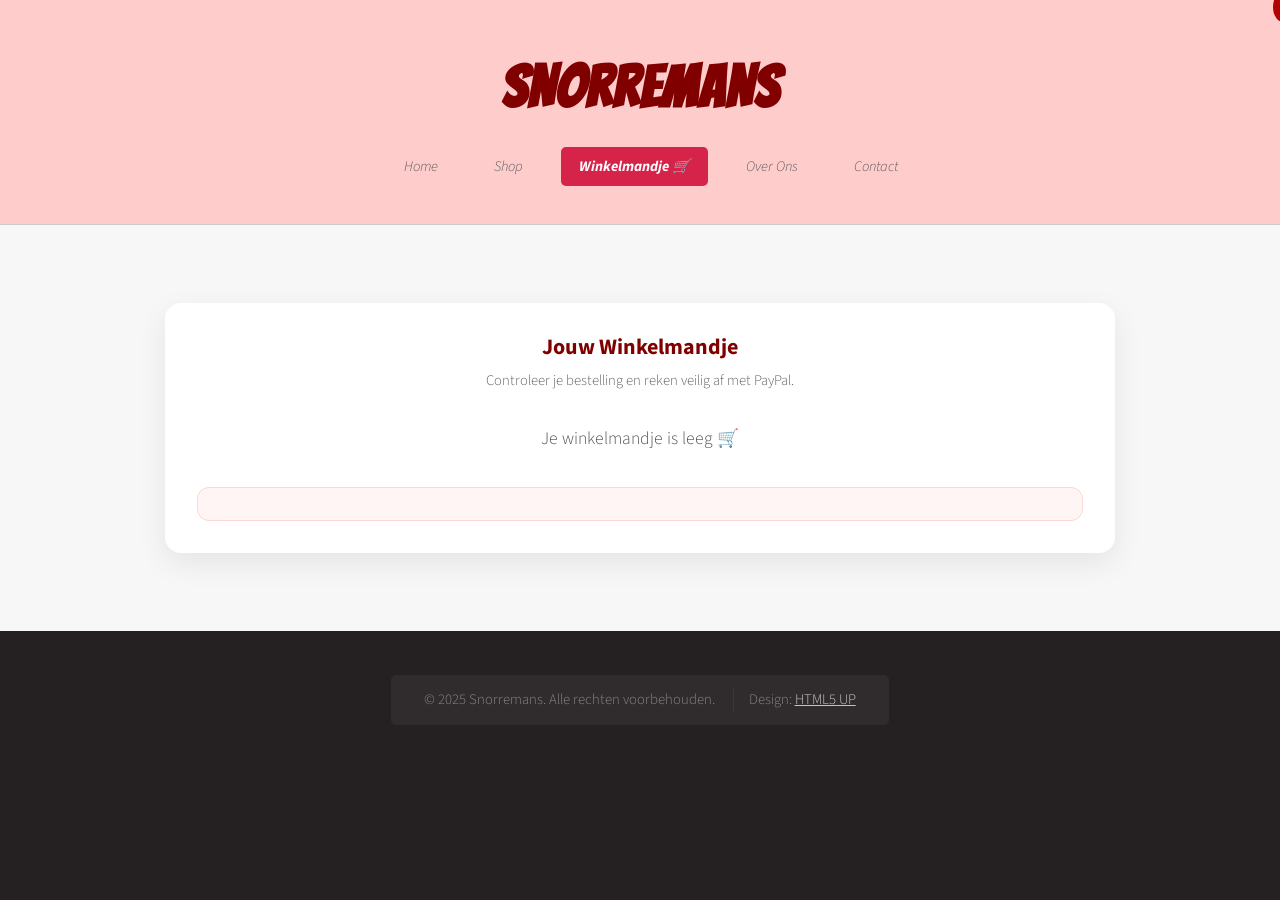
==== commit aabaffc2: "Add files via upload" ====
--- a/winkelmandje.html
+++ b/winkelmandje.html
@@ -12,75 +12,150 @@
       #header h1 a, #header nav a { color: #800000; }
       #header h1 a:hover, #header nav a:hover { color: #b30000; }
 
+      #header h1 {
+        font-family: 'Bangers', cursive;
+        font-size: 4em;
+        letter-spacing: 1px;
+        text-transform: uppercase;
+        color: #fff;
+      }
+
       .cart-container {
-        max-width: 900px;
+        max-width: 950px;
         margin: 3rem auto;
         background: white;
+        border-radius: 16px;
+        padding: 2rem;
+        box-shadow: 0 10px 30px rgba(0, 0, 0, 0.08);
+      }
+
+      h2 {
+        text-align: center;
+        color: #800000;
+        margin-bottom: 0.5rem;
+      }
+
+      .cart-subtitle {
+        text-align: center;
+        color: #666;
+        margin-bottom: 2rem;
+      }
+
+      table {
+        width: 100%;
+        border-collapse: collapse;
+        margin-top: 1rem;
+        overflow: hidden;
         border-radius: 10px;
-        padding: 2rem;
-        box-shadow: 0 4px 10px rgba(0, 0, 0, 0.1);
-      }
-
-      h2 { text-align: center; color: #800000; }
-
-      table { width: 100%; border-collapse: collapse; margin-top: 2rem; }
+      }
 
       th, td {
         padding: 12px;
         border-bottom: 1px solid #ddd;
         text-align: center;
-      }
-
-      th { background-color: #ffe6e6; }
-
-      img { width: 60px; border-radius: 5px; }
+        vertical-align: middle;
+      }
+
+      th {
+        background-color: #ffe6e6;
+        color: #800000;
+      }
+
+      img {
+        width: 60px;
+        height: auto;
+        border-radius: 8px;
+      }
 
       .quantity-input {
         width: 60px;
         padding: 6px;
         text-align: center;
-      }
-      #header h1 {
-         font-family: 'Bangers', cursive;
-         font-size: 4em;
-         letter-spacing: 1px;
-         text-transform: uppercase;
-         color: #fff;
+        border: 1px solid #ccc;
+        border-radius: 6px;
       }
 
       .remove-btn {
         background: #ff4d4d;
         border: none;
         color: white;
-        padding: 6px 10px;
-        border-radius: 4px;
+        padding: 8px 12px;
+        border-radius: 6px;
         cursor: pointer;
-        transition: background 0.3s;
-      }
-
-      .remove-btn:hover { background: #cc0000; }
+        transition: background 0.3s ease;
+      }
+
+      .remove-btn:hover {
+        background: #cc0000;
+      }
+
+      .cart-summary {
+        margin-top: 2rem;
+        display: grid;
+        gap: 1rem;
+      }
+
+      .total-box {
+        background: #fff5f5;
+        border: 1px solid #ffd6d6;
+        border-radius: 12px;
+        padding: 1rem 1.25rem;
+      }
 
       .total {
         text-align: right;
-        margin-top: 1.5rem;
-        font-size: 1.2rem;
+        font-size: 1.35rem;
         font-weight: bold;
-      }
-
-      .checkout-btn {
-        display: block;
-        margin: 2rem auto 0 auto;
-        background: #b30000;
+        color: #800000;
+      }
+
+      .checkout-panel {
+        background: linear-gradient(135deg, #fff7f7, #ffeaea);
+        border: 1px solid #ffd1d1;
+        border-radius: 14px;
+        padding: 1.5rem;
+        text-align: center;
+      }
+
+      .checkout-panel h3 {
+        margin: 0 0 0.5rem 0;
+        color: #800000;
+      }
+
+      .checkout-panel p {
+        margin: 0 0 1rem 0;
+        color: #555;
+      }
+
+      .paypal-button {
+        display: inline-flex;
+        align-items: center;
+        justify-content: center;
+        gap: 10px;
+        background: #0070ba;
         color: white;
         border: none;
-        padding: 12px 24px;
-        border-radius: 5px;
-        font-size: 1.1rem;
+        padding: 14px 26px;
+        border-radius: 999px;
+        font-size: 1.05rem;
+        font-weight: bold;
         cursor: pointer;
-        transition: background 0.3s;
-      }
-
-      .checkout-btn:hover { background: #d60000; }
+        transition: transform 0.2s ease, box-shadow 0.2s ease, background 0.2s ease;
+        text-decoration: none;
+        min-width: 240px;
+      }
+
+      .paypal-button:hover {
+        background: #005ea6;
+        transform: translateY(-1px);
+        box-shadow: 0 8px 20px rgba(0, 112, 186, 0.25);
+      }
+
+      .paypal-note {
+        margin-top: 0.9rem;
+        font-size: 0.92rem;
+        color: #666;
+      }
 
       .empty {
         text-align: center;
@@ -99,6 +174,59 @@
         padding: 2px 7px;
         font-size: 0.8rem;
         font-weight: bold;
+      }
+
+      .continue-shopping {
+        display: inline-block;
+        margin-top: 1rem;
+        color: #800000;
+        font-weight: bold;
+        text-decoration: none;
+      }
+
+      .continue-shopping:hover {
+        color: #b30000;
+      }
+
+      @media (max-width: 768px) {
+        .cart-container {
+          padding: 1rem;
+        }
+
+        table, thead, tbody, th, td, tr {
+          display: block;
+          width: 100%;
+        }
+
+        thead {
+          display: none;
+        }
+
+        tr {
+          margin-bottom: 1rem;
+          border: 1px solid #eee;
+          border-radius: 12px;
+          padding: 1rem;
+          background: #fff;
+        }
+
+        td {
+          border: none;
+          text-align: right;
+          padding: 0.5rem 0;
+          position: relative;
+        }
+
+        td::before {
+          content: attr(data-label);
+          float: left;
+          font-weight: bold;
+          color: #800000;
+        }
+
+        .total {
+          text-align: center;
+        }
       }
     </style>
   </head>
@@ -124,6 +252,7 @@
         <div class="container">
           <div class="cart-container">
             <h2>Jouw Winkelmandje</h2>
+            <p class="cart-subtitle">Controleer je bestelling en reken veilig af met PayPal.</p>
 
             <table id="cart-table">
               <thead>
@@ -140,10 +269,36 @@
             </table>
 
             <p id="cart-empty" class="empty" style="display:none;">Je winkelmandje is leeg 🛒</p>
-            <div class="total" id="cart-total"></div>
-
-            <!-- 🔹 Betaalknop (vaste PayRequest-link) -->
-            <button class="checkout-btn" onclick="checkout()">💳 Afrekenen</button>
+
+            <div class="cart-summary">
+              <div class="total-box">
+                <div class="total" id="cart-total"></div>
+              </div>
+
+              <div class="checkout-panel" id="checkout-panel">
+                <h3>Klaar om af te rekenen?</h3>
+                <p>Klik hieronder om je bestelling via PayPal te betalen.</p>
+
+                <form id="paypal-form" action="https://www.paypal.com/cgi-bin/webscr" method="post" target="_blank" onsubmit="return handlePayPalCheckout()">
+                  <input type="hidden" name="cmd" value="_xclick">
+                  <input type="hidden" name="business" value="mila.schipper@gmail.com">
+                  <input type="hidden" name="item_name" id="paypal-item-name" value="Snorremans bestelling">
+                  <input type="hidden" name="currency_code" value="EUR">
+                  <input type="hidden" name="amount" id="paypal-amount" value="">
+                  <input type="hidden" name="charset" value="utf-8">
+
+                  <button type="submit" class="paypal-button">
+                    💙 Betaal met PayPal
+                  </button>
+                </form>
+
+                <div class="paypal-note">
+                  Je wordt doorgestuurd naar PayPal om de betaling af te ronden.
+                </div>
+
+                <a class="continue-shopping" href="shop.html">← Verder winkelen</a>
+              </div>
+            </div>
           </div>
         </div>
       </section>
@@ -161,28 +316,50 @@
       </section>
     </div>
 
-    <!-- Script -->
     <script>
+      function getCart() {
+        return JSON.parse(localStorage.getItem("cart")) || [];
+      }
+
+      function saveCart(cart) {
+        localStorage.setItem("cart", JSON.stringify(cart));
+      }
+
+      function getCartTotal(cart) {
+        return cart.reduce((sum, item) => {
+          const price = parseFloat(item.price) || 0;
+          const qty = parseInt(item.quantity) || 0;
+          return sum + (price * qty);
+        }, 0);
+      }
+
       function renderCart() {
-        const cart = JSON.parse(localStorage.getItem("cart")) || [];
+        const cart = getCart();
         const cartBody = document.getElementById("cart-body");
         const cartTotal = document.getElementById("cart-total");
         const emptyMsg = document.getElementById("cart-empty");
+        const cartTable = document.getElementById("cart-table");
+        const checkoutPanel = document.getElementById("checkout-panel");
+        const paypalAmount = document.getElementById("paypal-amount");
+        const paypalItemName = document.getElementById("paypal-item-name");
 
         cartBody.innerHTML = "";
 
         if (cart.length === 0) {
-          document.getElementById("cart-table").style.display = "none";
+          cartTable.style.display = "none";
           emptyMsg.style.display = "block";
           cartTotal.textContent = "";
+          checkoutPanel.style.display = "none";
           updateCartCount();
           return;
         }
 
-        document.getElementById("cart-table").style.display = "table";
+        cartTable.style.display = "table";
         emptyMsg.style.display = "none";
+        checkoutPanel.style.display = "block";
 
         let total = 0;
+
         cart.forEach((item, index) => {
           const price = parseFloat(item.price) || 0;
           const qty = parseInt(item.quantity) || 0;
@@ -191,64 +368,91 @@
 
           const row = document.createElement("tr");
           row.innerHTML = `
-            <td>${item.name}</td>
-            <td><img src="${item.image}" alt="${item.name}"></td>
-            <td>
-              <input type="number" min="1" value="${qty}" class="quantity-input" onchange="updateQuantity(${index}, this.value)">
+            <td data-label="Product">${item.name}</td>
+            <td data-label="Afbeelding"><img src="${item.image}" alt="${item.name}"></td>
+            <td data-label="Aantal">
+              <input
+                type="number"
+                min="1"
+                value="${qty}"
+                class="quantity-input"
+                onchange="updateQuantity(${index}, this.value)"
+              >
             </td>
-            <td>€${price.toFixed(2)}</td>
-            <td>€${subtotal.toFixed(2)}</td>
-            <td><button class="remove-btn" onclick="removeItem(${index})">X</button></td>
+            <td data-label="Prijs per stuk">€${price.toFixed(2)}</td>
+            <td data-label="Totaal">€${subtotal.toFixed(2)}</td>
+            <td data-label="Verwijder">
+              <button class="remove-btn" onclick="removeItem(${index})">X</button>
+            </td>
           `;
           cartBody.appendChild(row);
         });
 
         cartTotal.textContent = "Totaal: €" + total.toFixed(2);
+        paypalAmount.value = total.toFixed(2);
+        paypalItemName.value = "Snorremans bestelling (" + cart.length + " product(en))";
+
         updateCartCount();
       }
 
       function updateQuantity(index, newQty) {
-        let cart = JSON.parse(localStorage.getItem("cart")) || [];
+        let cart = getCart();
         newQty = parseInt(newQty);
+
         if (newQty > 0) {
           cart[index].quantity = newQty;
         } else {
           cart.splice(index, 1);
         }
-        localStorage.setItem("cart", JSON.stringify(cart));
+
+        saveCart(cart);
         renderCart();
       }
 
       function removeItem(index) {
-        let cart = JSON.parse(localStorage.getItem("cart")) || [];
+        let cart = getCart();
         cart.splice(index, 1);
-        localStorage.setItem("cart", JSON.stringify(cart));
+        saveCart(cart);
         renderCart();
       }
 
-      // 🔹 Nieuwe versie: opent PayRequest-link
-      function checkout() {
-        const cart = JSON.parse(localStorage.getItem("cart")) || [];
+      function updateCartCount() {
+        const cart = getCart();
+        const total = cart.reduce((sum, item) => sum + (parseInt(item.quantity) || 0), 0);
+        const countElement = document.getElementById("cart-count");
+        if (countElement) countElement.textContent = total;
+      }
+
+      function handlePayPalCheckout() {
+        const cart = getCart();
+
         if (cart.length === 0) {
           alert("Je winkelmandje is leeg 🛒");
-          return;
-        }
-
-        alert("Bedankt voor je bestelling! 🎉 Je wordt doorgestuurd naar de betaalpagina.");
-        // ✅ Zet hier je eigen PayRequest-link:
-        window.open("https://payreque.st/133im0rsg", "_blank");
+          return false;
+        }
+
+        const total = getCartTotal(cart);
+
+        if (total <= 0) {
+          alert("Er ging iets mis met het totaalbedrag.");
+          return false;
+        }
+
+        const confirmed = confirm("Je wordt nu doorgestuurd naar PayPal om €" + total.toFixed(2) + " af te rekenen.");
+        if (!confirmed) return false;
+
+        // Winkelmandje pas leegmaken nadat gebruiker bewust door wil
         localStorage.removeItem("cart");
-        renderCart();
-      }
-
-      function updateCartCount() {
-        const cart = JSON.parse(localStorage.getItem("cart")) || [];
-        const total = cart.reduce((sum, item) => sum + item.quantity, 0);
-        const countElement = document.getElementById("cart-count");
-        if (countElement) countElement.textContent = total;
+
+        // Laat formulier normaal submitten naar PayPal
+        setTimeout(() => {
+          renderCart();
+        }, 100);
+
+        return true;
       }
 
       document.addEventListener("DOMContentLoaded", renderCart);
     </script>
   </body>
-</html>
+</html>
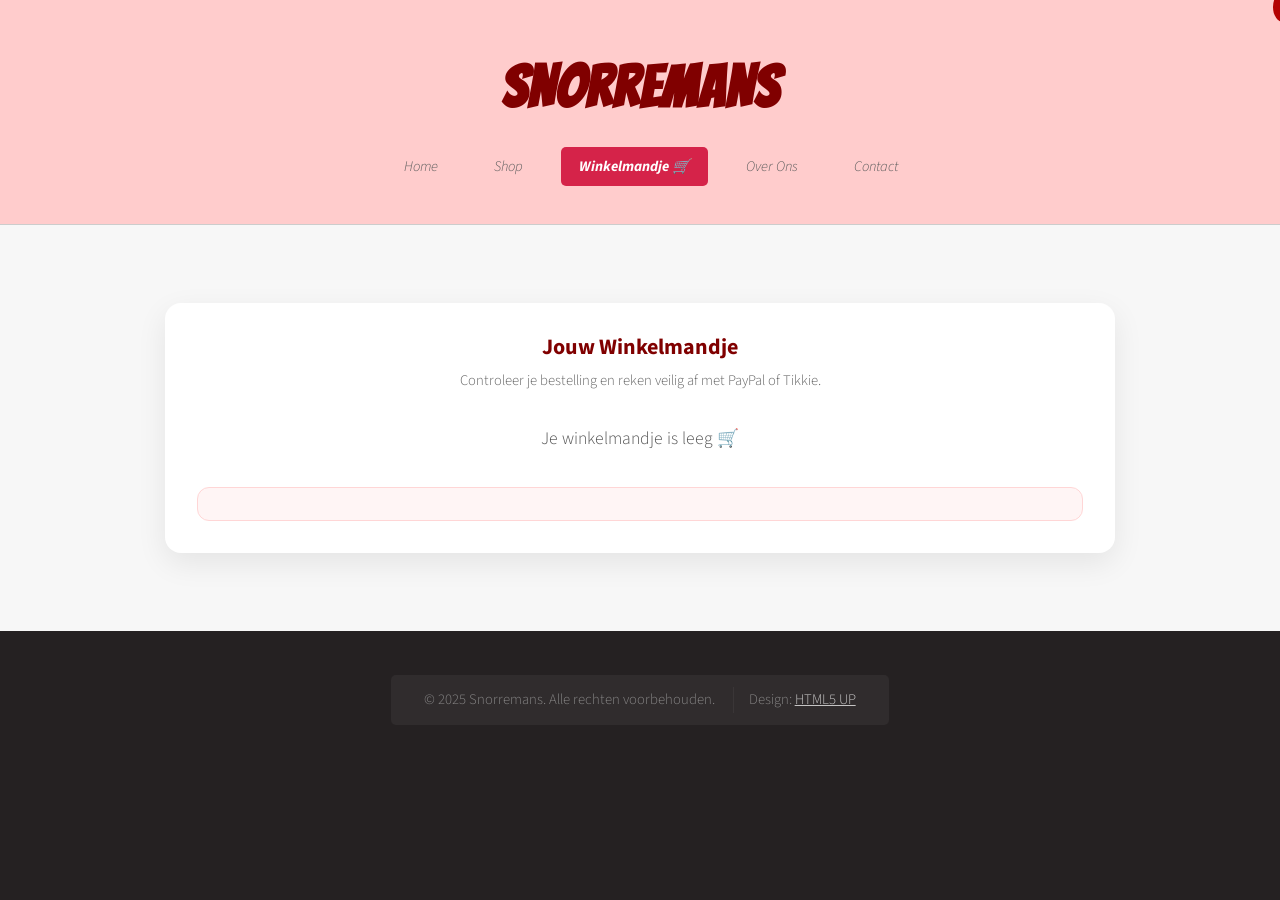
==== commit ffb12cbf: "Add files via upload" ====
--- a/winkelmandje.html
+++ b/winkelmandje.html
@@ -125,6 +125,14 @@
       .checkout-panel p {
         margin: 0 0 1rem 0;
         color: #555;
+      }
+
+      .payment-buttons {
+        display: flex;
+        flex-direction: column;
+        align-items: center;
+        gap: 12px;
+        margin-top: 1rem;
       }
 
       .paypal-button {
@@ -151,10 +159,40 @@
         box-shadow: 0 8px 20px rgba(0, 112, 186, 0.25);
       }
 
+      .tikkie-button {
+        display: inline-flex;
+        align-items: center;
+        justify-content: center;
+        gap: 10px;
+        background: #ff8c00;
+        color: white;
+        border: none;
+        padding: 14px 26px;
+        border-radius: 999px;
+        font-size: 1.05rem;
+        font-weight: bold;
+        cursor: pointer;
+        transition: transform 0.2s ease, box-shadow 0.2s ease, background 0.2s ease;
+        text-decoration: none;
+        min-width: 240px;
+      }
+
+      .tikkie-button:hover {
+        background: #e67600;
+        transform: translateY(-1px);
+        box-shadow: 0 8px 20px rgba(255, 140, 0, 0.25);
+      }
+
       .paypal-note {
         margin-top: 0.9rem;
         font-size: 0.92rem;
         color: #666;
+      }
+
+      .payment-warning {
+        margin-top: 0.75rem;
+        font-size: 0.9rem;
+        color: #7a4b00;
       }
 
       .empty {
@@ -252,7 +290,7 @@
         <div class="container">
           <div class="cart-container">
             <h2>Jouw Winkelmandje</h2>
-            <p class="cart-subtitle">Controleer je bestelling en reken veilig af met PayPal.</p>
+            <p class="cart-subtitle">Controleer je bestelling en reken veilig af met PayPal of Tikkie.</p>
 
             <table id="cart-table">
               <thead>
@@ -277,23 +315,33 @@
 
               <div class="checkout-panel" id="checkout-panel">
                 <h3>Klaar om af te rekenen?</h3>
-                <p>Klik hieronder om je bestelling via PayPal te betalen.</p>
-
-                <form id="paypal-form" action="https://www.paypal.com/cgi-bin/webscr" method="post" target="_blank" onsubmit="return handlePayPalCheckout()">
-                  <input type="hidden" name="cmd" value="_xclick">
-                  <input type="hidden" name="business" value="mila.schipper@gmail.com">
-                  <input type="hidden" name="item_name" id="paypal-item-name" value="Snorremans bestelling">
-                  <input type="hidden" name="currency_code" value="EUR">
-                  <input type="hidden" name="amount" id="paypal-amount" value="">
-                  <input type="hidden" name="charset" value="utf-8">
-
-                  <button type="submit" class="paypal-button">
-                    💙 Betaal met PayPal
-                  </button>
-                </form>
+                <p>Kies hieronder je betaalmethode.</p>
+
+                <div class="payment-buttons">
+                  <form id="paypal-form" action="https://www.paypal.com/cgi-bin/webscr" method="post" target="_blank" onsubmit="return handlePayPalCheckout()">
+                    <input type="hidden" name="cmd" value="_xclick">
+                    <input type="hidden" name="business" value="mila.schipper@gmail.com">
+                    <input type="hidden" name="item_name" id="paypal-item-name" value="Snorremans bestelling">
+                    <input type="hidden" name="currency_code" value="EUR">
+                    <input type="hidden" name="amount" id="paypal-amount" value="">
+                    <input type="hidden" name="charset" value="utf-8">
+
+                    <button type="submit" class="paypal-button">
+                      💙 Betaal met PayPal
+                    </button>
+                  </form>
+
+                  <a href="https://tikkie.me/pay/6h40ab5folkcjii6i71j" target="_blank" class="tikkie-button" onclick="return handleTikkieCheckout()">
+                    🟠 Betaal met Tikkie
+                  </a>
+                </div>
 
                 <div class="paypal-note">
-                  Je wordt doorgestuurd naar PayPal om de betaling af te ronden.
+                  Je wordt doorgestuurd naar PayPal of Tikkie om de betaling af te ronden.
+                </div>
+
+                <div class="payment-warning">
+                  Let op: de Tikkie-link kan een vast testbedrag bevatten.
                 </div>
 
                 <a class="continue-shopping" href="shop.html">← Verder winkelen</a>
@@ -389,7 +437,7 @@
         });
 
         cartTotal.textContent = "Totaal: €" + total.toFixed(2);
-        paypalAmount.value = total.toFixed(2);
+        paypalAmount.value = "0.10";
         paypalItemName.value = "Snorremans bestelling (" + cart.length + " product(en))";
 
         updateCartCount();
@@ -441,15 +489,25 @@
         const confirmed = confirm("Je wordt nu doorgestuurd naar PayPal om €" + total.toFixed(2) + " af te rekenen.");
         if (!confirmed) return false;
 
-        // Winkelmandje pas leegmaken nadat gebruiker bewust door wil
         localStorage.removeItem("cart");
 
-        // Laat formulier normaal submitten naar PayPal
         setTimeout(() => {
           renderCart();
         }, 100);
 
         return true;
+      }
+
+      function handleTikkieCheckout() {
+        const cart = getCart();
+
+        if (cart.length === 0) {
+          alert("Je winkelmandje is leeg 🛒");
+          return false;
+        }
+
+        const total = getCartTotal(cart);
+        return confirm("Je wordt nu doorgestuurd naar Tikkie. Let op: controleer of het bedrag in Tikkie overeenkomt met je totaal van €" + total.toFixed(2) + ".");
       }
 
       document.addEventListener("DOMContentLoaded", renderCart);
